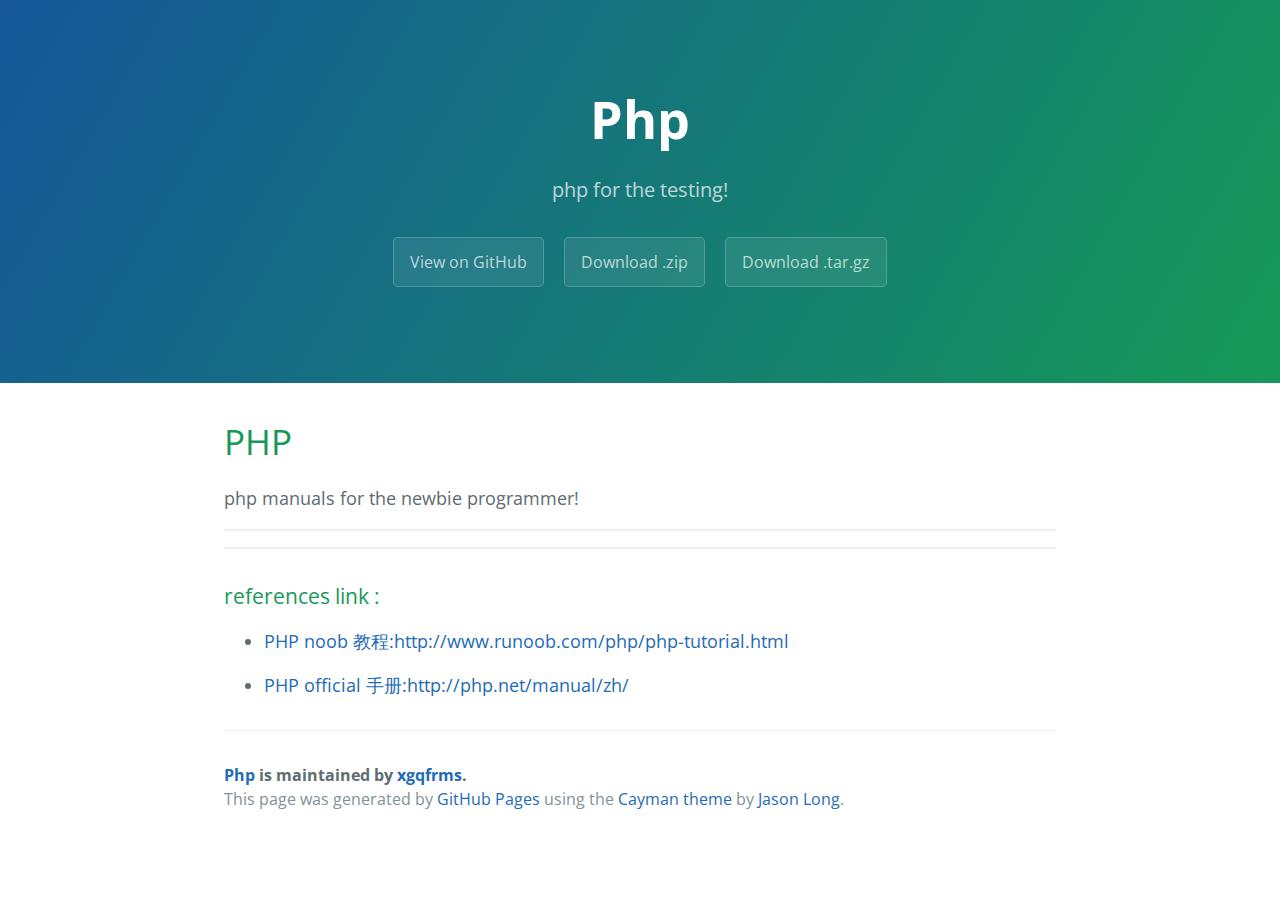
==== index.html @ 3d60bbe6 "Create gh-pages branch via GitHub" ====
<!DOCTYPE html>
<html lang="en-us">
  <head>
    <meta charset="UTF-8">
    <title>Php by xgqfrms</title>
    <meta name="viewport" content="width=device-width, initial-scale=1">
    <link rel="stylesheet" type="text/css" href="stylesheets/normalize.css" media="screen">
    <link href='https://fonts.googleapis.com/css?family=Open+Sans:400,700' rel='stylesheet' type='text/css'>
    <link rel="stylesheet" type="text/css" href="stylesheets/stylesheet.css" media="screen">
    <link rel="stylesheet" type="text/css" href="stylesheets/github-light.css" media="screen">
  </head>
  <body>
    <section class="page-header">
      <h1 class="project-name">Php</h1>
      <h2 class="project-tagline">php for the testing!</h2>
      <a href="https://github.com/xgqfrms/PHP" class="btn">View on GitHub</a>
      <a href="https://github.com/xgqfrms/PHP/zipball/master" class="btn">Download .zip</a>
      <a href="https://github.com/xgqfrms/PHP/tarball/master" class="btn">Download .tar.gz</a>
    </section>

    <section class="main-content">
      <h1>
<a id="php" class="anchor" href="#php" aria-hidden="true"><span aria-hidden="true" class="octicon octicon-link"></span></a>PHP</h1>

<p>php manuals for the newbie programmer!  </p>

<hr>

<hr>

<h3>
<a id="references-link-" class="anchor" href="#references-link-" aria-hidden="true"><span aria-hidden="true" class="octicon octicon-link"></span></a>references link :</h3>

<ul>
<li><p><a href="http://www.runoob.com/php/php-tutorial.html">PHP noob 教程:http://www.runoob.com/php/php-tutorial.html</a>  </p></li>
<li><p><a href="http://php.net/manual/zh/">PHP official 手册:http://php.net/manual/zh/</a></p></li>
</ul>

      <footer class="site-footer">
        <span class="site-footer-owner"><a href="https://github.com/xgqfrms/PHP">Php</a> is maintained by <a href="https://github.com/xgqfrms">xgqfrms</a>.</span>

        <span class="site-footer-credits">This page was generated by <a href="https://pages.github.com">GitHub Pages</a> using the <a href="https://github.com/jasonlong/cayman-theme">Cayman theme</a> by <a href="https://twitter.com/jasonlong">Jason Long</a>.</span>
      </footer>

    </section>

  
  </body>
</html>
---- stylesheets/stylesheet.css ----
* {
  box-sizing: border-box; }

body {
  padding: 0;
  margin: 0;
  font-family: "Open Sans", "Helvetica Neue", Helvetica, Arial, sans-serif;
  font-size: 16px;
  line-height: 1.5;
  color: #606c71; }

a {
  color: #1e6bb8;
  text-decoration: none; }
  a:hover {
    text-decoration: underline; }

.btn {
  display: inline-block;
  margin-bottom: 1rem;
  color: rgba(255, 255, 255, 0.7);
  background-color: rgba(255, 255, 255, 0.08);
  border-color: rgba(255, 255, 255, 0.2);
  border-style: solid;
  border-width: 1px;
  border-radius: 0.3rem;
  transition: color 0.2s, background-color 0.2s, border-color 0.2s; }
  .btn + .btn {
    margin-left: 1rem; }

.btn:hover {
  color: rgba(255, 255, 255, 0.8);
  text-decoration: none;
  background-color: rgba(255, 255, 255, 0.2);
  border-color: rgba(255, 255, 255, 0.3); }

@media screen and (min-width: 64em) {
  .btn {
    padding: 0.75rem 1rem; } }

@media screen and (min-width: 42em) and (max-width: 64em) {
  .btn {
    padding: 0.6rem 0.9rem;
    font-size: 0.9rem; } }

@media screen and (max-width: 42em) {
  .btn {
    display: block;
    width: 100%;
    padding: 0.75rem;
    font-size: 0.9rem; }
    .btn + .btn {
      margin-top: 1rem;
      margin-left: 0; } }

.page-header {
  color: #fff;
  text-align: center;
  background-color: #159957;
  background-image: linear-gradient(120deg, #155799, #159957); }

@media screen and (min-width: 64em) {
  .page-header {
    padding: 5rem 6rem; } }

@media screen and (min-width: 42em) and (max-width: 64em) {
  .page-header {
    padding: 3rem 4rem; } }

@media screen and (max-width: 42em) {
  .page-header {
    padding: 2rem 1rem; } }

.project-name {
  margin-top: 0;
  margin-bottom: 0.1rem; }

@media screen and (min-width: 64em) {
  .project-name {
    font-size: 3.25rem; } }

@media screen and (min-width: 42em) and (max-width: 64em) {
  .project-name {
    font-size: 2.25rem; } }

@media screen and (max-width: 42em) {
  .project-name {
    font-size: 1.75rem; } }

.project-tagline {
  margin-bottom: 2rem;
  font-weight: normal;
  opacity: 0.7; }

@media screen and (min-width: 64em) {
  .project-tagline {
    font-size: 1.25rem; } }

@media screen and (min-width: 42em) and (max-width: 64em) {
  .project-tagline {
    font-size: 1.15rem; } }

@media screen and (max-width: 42em) {
  .project-tagline {
    font-size: 1rem; } }

.main-content :first-child {
  margin-top: 0; }
.main-content img {
  max-width: 100%; }
.main-content h1, .main-content h2, .main-content h3, .main-content h4, .main-content h5, .main-content h6 {
  margin-top: 2rem;
  margin-bottom: 1rem;
  font-weight: normal;
  color: #159957; }
.main-content p {
  margin-bottom: 1em; }
.main-content code {
  padding: 2px 4px;
  font-family: Consolas, "Liberation Mono", Menlo, Courier, monospace;
  font-size: 0.9rem;
  color: #383e41;
  background-color: #f3f6fa;
  border-radius: 0.3rem; }
.main-content pre {
  padding: 0.8rem;
  margin-top: 0;
  margin-bottom: 1rem;
  font: 1rem Consolas, "Liberation Mono", Menlo, Courier, monospace;
  color: #567482;
  word-wrap: normal;
  background-color: #f3f6fa;
  border: solid 1px #dce6f0;
  border-radius: 0.3rem; }
  .main-content pre > code {
    padding: 0;
    margin: 0;
    font-size: 0.9rem;
    color: #567482;
    word-break: normal;
    white-space: pre;
    background: transparent;
    border: 0; }
.main-content .highlight {
  margin-bottom: 1rem; }
  .main-content .highlight pre {
    margin-bottom: 0;
    word-break: normal; }
.main-content .highlight pre, .main-content pre {
  padding: 0.8rem;
  overflow: auto;
  font-size: 0.9rem;
  line-height: 1.45;
  border-radius: 0.3rem; }
.main-content pre code, .main-content pre tt {
  display: inline;
  max-width: initial;
  padding: 0;
  margin: 0;
  overflow: initial;
  line-height: inherit;
  word-wrap: normal;
  background-color: transparent;
  border: 0; }
  .main-content pre code:before, .main-content pre code:after, .main-content pre tt:before, .main-content pre tt:after {
    content: normal; }
.main-content ul, .main-content ol {
  margin-top: 0; }
.main-content blockquote {
  padding: 0 1rem;
  margin-left: 0;
  color: #819198;
  border-left: 0.3rem solid #dce6f0; }
  .main-content blockquote > :first-child {
    margin-top: 0; }
  .main-content blockquote > :last-child {
    margin-bottom: 0; }
.main-content table {
  display: block;
  width: 100%;
  overflow: auto;
  word-break: normal;
  word-break: keep-all; }
  .main-content table th {
    font-weight: bold; }
  .main-content table th, .main-content table td {
    padding: 0.5rem 1rem;
    border: 1px solid #e9ebec; }
.main-content dl {
  padding: 0; }
  .main-content dl dt {
    padding: 0;
    margin-top: 1rem;
    font-size: 1rem;
    font-weight: bold; }
  .main-content dl dd {
    padding: 0;
    margin-bottom: 1rem; }
.main-content hr {
  height: 2px;
  padding: 0;
  margin: 1rem 0;
  background-color: #eff0f1;
  border: 0; }

@media screen and (min-width: 64em) {
  .main-content {
    max-width: 64rem;
    padding: 2rem 6rem;
    margin: 0 auto;
    font-size: 1.1rem; } }

@media screen and (min-width: 42em) and (max-width: 64em) {
  .main-content {
    padding: 2rem 4rem;
    font-size: 1.1rem; } }

@media screen and (max-width: 42em) {
  .main-content {
    padding: 2rem 1rem;
    font-size: 1rem; } }

.site-footer {
  padding-top: 2rem;
  margin-top: 2rem;
  border-top: solid 1px #eff0f1; }

.site-footer-owner {
  display: block;
  font-weight: bold; }

.site-footer-credits {
  color: #819198; }

@media screen and (min-width: 64em) {
  .site-footer {
    font-size: 1rem; } }

@media screen and (min-width: 42em) and (max-width: 64em) {
  .site-footer {
    font-size: 1rem; } }

@media screen and (max-width: 42em) {
  .site-footer {
    font-size: 0.9rem; } }
---- stylesheets/github-light.css ----
/*
The MIT License (MIT)

Copyright (c) 2016 GitHub, Inc.

Permission is hereby granted, free of charge, to any person obtaining a copy
of this software and associated documentation files (the "Software"), to deal
in the Software without restriction, including without limitation the rights
to use, copy, modify, merge, publish, distribute, sublicense, and/or sell
copies of the Software, and to permit persons to whom the Software is
furnished to do so, subject to the following conditions:

The above copyright notice and this permission notice shall be included in all
copies or substantial portions of the Software.

THE SOFTWARE IS PROVIDED "AS IS", WITHOUT WARRANTY OF ANY KIND, EXPRESS OR
IMPLIED, INCLUDING BUT NOT LIMITED TO THE WARRANTIES OF MERCHANTABILITY,
FITNESS FOR A PARTICULAR PURPOSE AND NONINFRINGEMENT. IN NO EVENT SHALL THE
AUTHORS OR COPYRIGHT HOLDERS BE LIABLE FOR ANY CLAIM, DAMAGES OR OTHER
LIABILITY, WHETHER IN AN ACTION OF CONTRACT, TORT OR OTHERWISE, ARISING FROM,
OUT OF OR IN CONNECTION WITH THE SOFTWARE OR THE USE OR OTHER DEALINGS IN THE
SOFTWARE.

*/

.pl-c /* comment */ {
  color: #969896;
}

.pl-c1 /* constant, variable.other.constant, support, meta.property-name, support.constant, support.variable, meta.module-reference, markup.raw, meta.diff.header */,
.pl-s .pl-v /* string variable */ {
  color: #0086b3;
}

.pl-e /* entity */,
.pl-en /* entity.name */ {
  color: #795da3;
}

.pl-smi /* variable.parameter.function, storage.modifier.package, storage.modifier.import, storage.type.java, variable.other */,
.pl-s .pl-s1 /* string source */ {
  color: #333;
}

.pl-ent /* entity.name.tag */ {
  color: #63a35c;
}

.pl-k /* keyword, storage, storage.type */ {
  color: #a71d5d;
}

.pl-s /* string */,
.pl-pds /* punctuation.definition.string, string.regexp.character-class */,
.pl-s .pl-pse .pl-s1 /* string punctuation.section.embedded source */,
.pl-sr /* string.regexp */,
.pl-sr .pl-cce /* string.regexp constant.character.escape */,
.pl-sr .pl-sre /* string.regexp source.ruby.embedded */,
.pl-sr .pl-sra /* string.regexp string.regexp.arbitrary-repitition */ {
  color: #183691;
}

.pl-v /* variable */ {
  color: #ed6a43;
}

.pl-id /* invalid.deprecated */ {
  color: #b52a1d;
}

.pl-ii /* invalid.illegal */ {
  color: #f8f8f8;
  background-color: #b52a1d;
}

.pl-sr .pl-cce /* string.regexp constant.character.escape */ {
  font-weight: bold;
  color: #63a35c;
}

.pl-ml /* markup.list */ {
  color: #693a17;
}

.pl-mh /* markup.heading */,
.pl-mh .pl-en /* markup.heading entity.name */,
.pl-ms /* meta.separator */ {
  font-weight: bold;
  color: #1d3e81;
}

.pl-mq /* markup.quote */ {
  color: #008080;
}

.pl-mi /* markup.italic */ {
  font-style: italic;
  color: #333;
}

.pl-mb /* markup.bold */ {
  font-weight: bold;
  color: #333;
}

.pl-md /* markup.deleted, meta.diff.header.from-file */ {
  color: #bd2c00;
  background-color: #ffecec;
}

.pl-mi1 /* markup.inserted, meta.diff.header.to-file */ {
  color: #55a532;
  background-color: #eaffea;
}

.pl-mdr /* meta.diff.range */ {
  font-weight: bold;
  color: #795da3;
}

.pl-mo /* meta.output */ {
  color: #1d3e81;
}
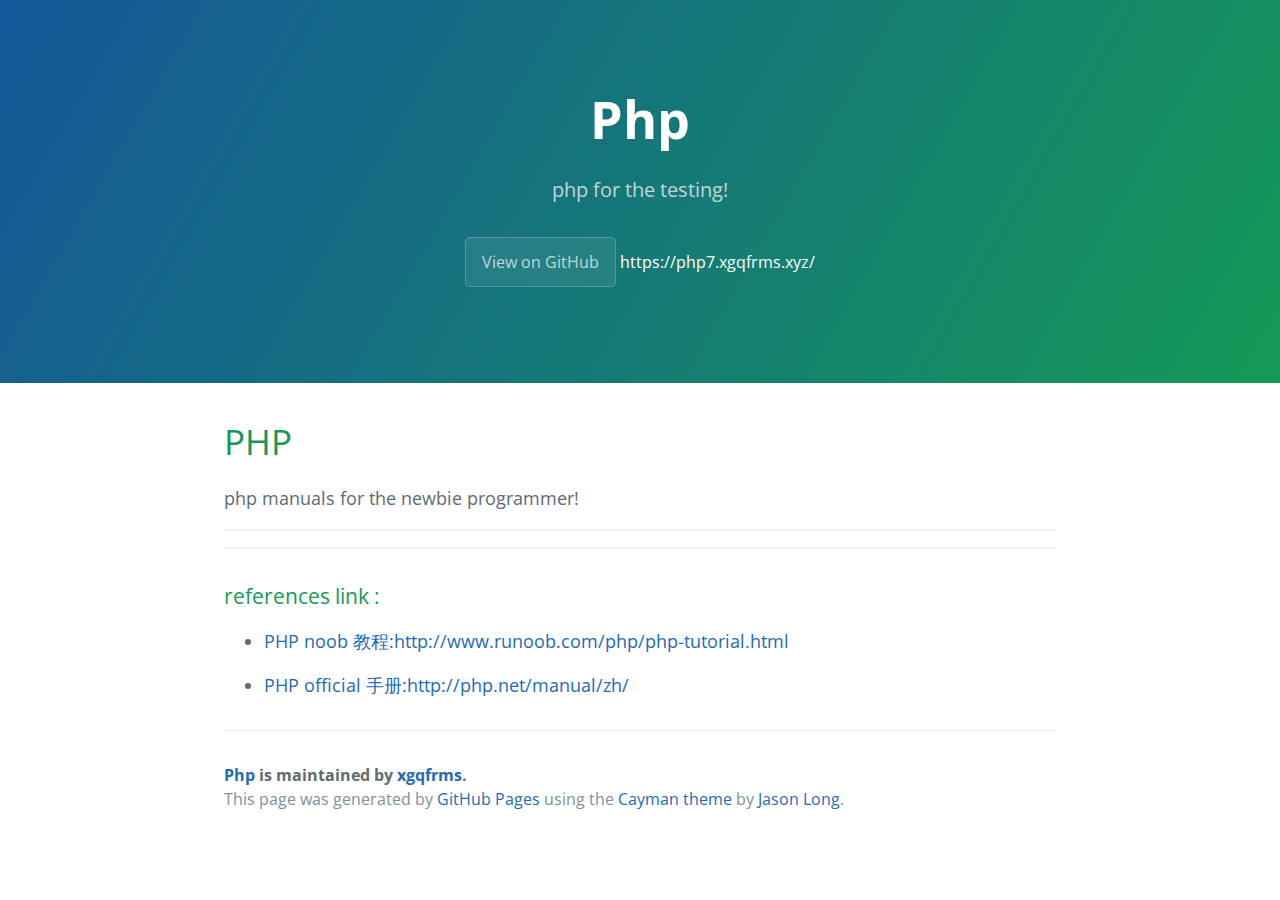
==== commit c93b1dce: "https://php7.xgqfrms.xyz/" ====
--- a/index.html
+++ b/index.html
@@ -14,8 +14,7 @@
       <h1 class="project-name">Php</h1>
       <h2 class="project-tagline">php for the testing!</h2>
       <a href="https://github.com/xgqfrms/PHP" class="btn">View on GitHub</a>
-      <a href="https://github.com/xgqfrms/PHP/zipball/master" class="btn">Download .zip</a>
-      <a href="https://github.com/xgqfrms/PHP/tarball/master" class="btn">Download .tar.gz</a>
+      https://php7.xgqfrms.xyz/
     </section>
 
     <section class="main-content">
